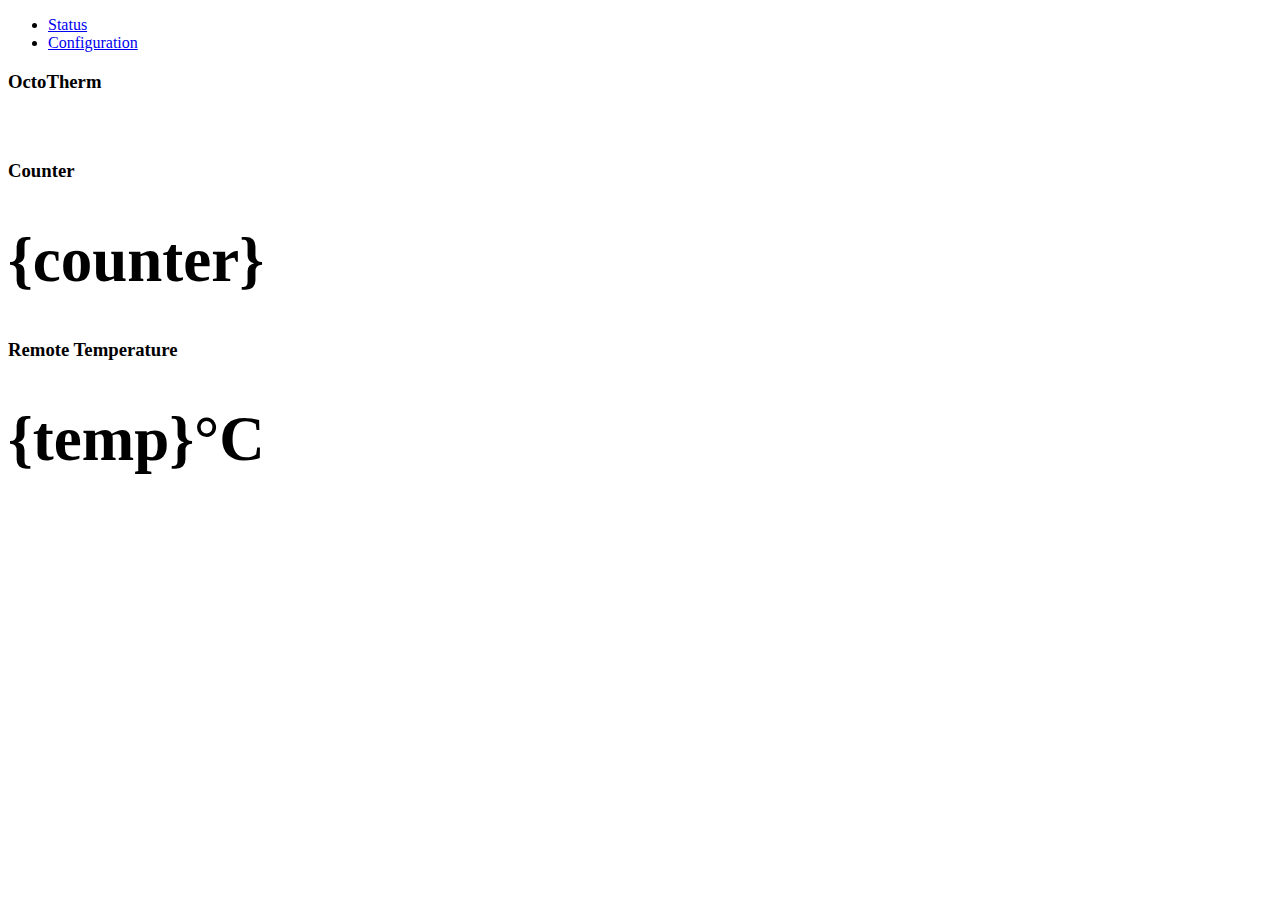
==== files/index.html @ 540bed77 "Initial commit" ====
<!DOCTYPE html>
<html lang="en">
  <head>
    <meta charset="utf-8">
    <meta http-equiv="X-UA-Compatible" content="IE=edge">
    <meta name="viewport" content="width=device-width, initial-scale=1">

    <title>OctoTherm Status</title>

    <!-- Bootstrap core -->
    <link href="bootstrap.min.css" rel="stylesheet">
	<script src="jquery-2.1.4.min.js"></script>
	<style>
		.main { font-size: 63px; }
	</style>

  </head>
<script src="index.js"></script>
  <body>

    <div class="container">
      <div class="header">
        <nav>
          <ul class="nav nav-pills pull-right">
            <li role="presentation" class="active"><a href="/">Status</a></li>
            <li role="presentation"><a href="/config">Configuration</a></li>
          </ul>
        </nav>
        <h3 class="text-muted">OctoTherm</h3>
      </div>

		<div class="row">
			<h2>&nbsp;</h2>
			<div class="col-xs-offset-2">
				<div class="col-xs-10 col-md-5">
					<div class="panel panel-default">
						<div class="panel-heading">
							<h3 class="panel-title">Counter</h3>
						</div>
						<div class="panel-body">
							<h1 id="counter" class="text-center main">{counter}</h1>
						</div>
					</div>
				</div>
				
			</div> <!-- /col -->
						<div class="col-xs-10 col-md-5">
					<div class="panel panel-default">
						<div class="panel-heading">
							<h3 class="panel-title">Remote Temperature</h3>
						</div>
						<div class="panel-body">
							<h1 id="temperature" class="text-center main">{temp}&deg;C</h1>
						</div>
					</div>
			</div>
		</div> <!-- /row -->

	</div> <!-- /container -->
  </body>
</html>
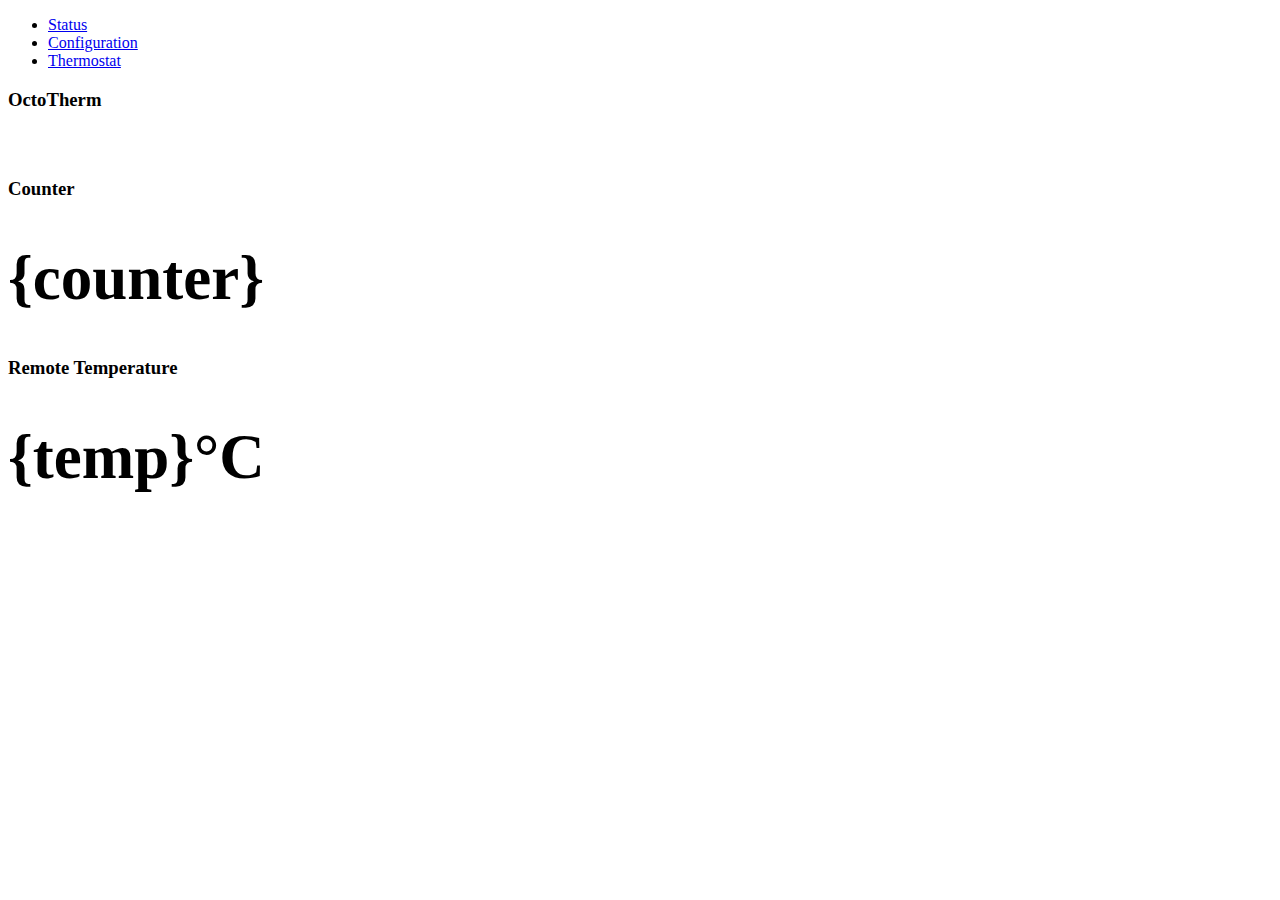
==== commit b1df9b27: "* Some UI enhancements. Add navigation menu." ====
--- a/files/index.html
+++ b/files/index.html
@@ -24,6 +24,7 @@
           <ul class="nav nav-pills pull-right">
             <li role="presentation" class="active"><a href="/">Status</a></li>
             <li role="presentation"><a href="/config">Configuration</a></li>
+            <li role="presentation"><a href="/thermostat.html">Thermostat</a></li>
           </ul>
         </nav>
         <h3 class="text-muted">OctoTherm</h3>
@@ -42,9 +43,7 @@
 						</div>
 					</div>
 				</div>
-				
-			</div> <!-- /col -->
-						<div class="col-xs-10 col-md-5">
+				<div class="col-xs-10 col-md-5">
 					<div class="panel panel-default">
 						<div class="panel-heading">
 							<h3 class="panel-title">Remote Temperature</h3>
@@ -53,7 +52,9 @@
 							<h1 id="temperature" class="text-center main">{temp}&deg;C</h1>
 						</div>
 					</div>
-			</div>
+				</div>
+			</div> <!-- /col -->
+
 		</div> <!-- /row -->
 
 	</div> <!-- /container -->
